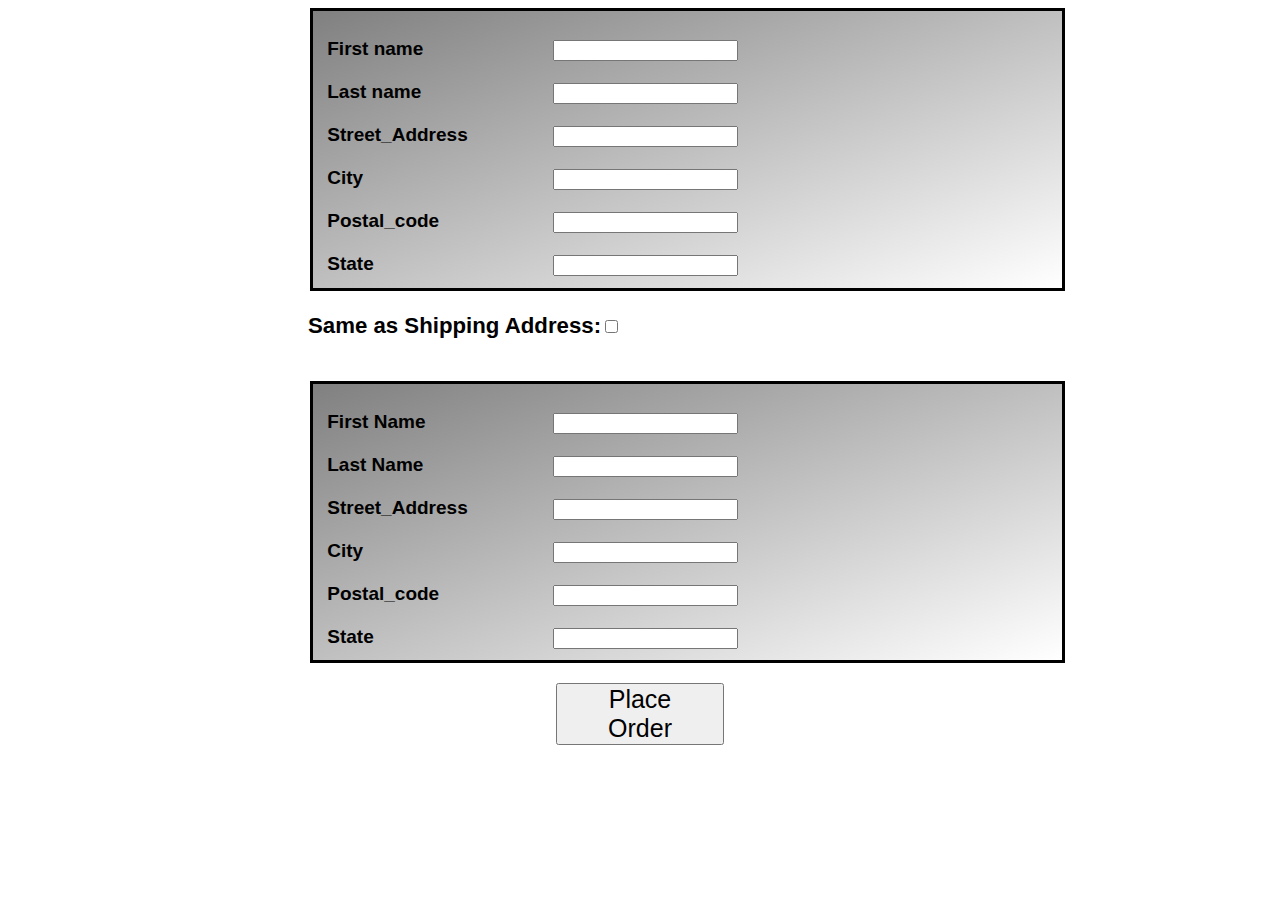
==== billing.html @ 21c8c977 "my fourth project" ====
<!DOCTYPE html>
<html>

<head>
    <link rel="stylesheet" href="billing.css">
    <!-- <script src="billing.js"></script> -->
</head>

<body>

    <div class="box">
        <form action="" method="post" name="myForm" id="form1">
        <fieldset class="fieldset">

            <div class="box1">
                <label for="ShippingAd">First name</label>
                <input id="ShippingAd" type="text">
            </div>


            <div class="box1">
                <label for="ShippingAd1">Last name</label>
                <input id="ShippingAd1" type="text">

            </div>

            <div class="box1">
                <label for="ShippingAd2">Street_Address</label>
                <input id="ShippingAd2" type="text">
            </div>

            <div class="box1">
                <label for="ShippingAd6">City</label>
                <input id="ShippingAd6" type="text">
            </div>

            <div class="box1">
                <label for="ShippingAd9">Postal_code</label>
                <input id="ShippingAd9" type="text">
            </div>

            <div class="box1">
                <label for="ShippingAd12">State</label>
                <input id="ShippingAd12" type="text">
            </div>


        </fieldset>
       
    </div>

    <div class="box2">

        <label for="myCheck">
            <h3>Same as Shipping Address:<input type="checkbox" name="" id="myCheck" onclick="myFunction()">
        </label>
    </div>

    <div class="box1">
     
        <fieldset class="fieldset">

            <div class="box1">
                <label for="BillingAd">First Name</label>
                <input id="BillingAd" type="text">
            </div>

            <div class="box1">
                <label for="BillingAd1">Last Name</label>
                <input id="BillingAd1" type="text">
            </div>

            <div class="box1">
                <label for="BillingAd2">Street_Address</label>
                <input id="BillingAd2" type="text">
            </div>



            <div class="box1">
                <label for="BillingAd6">City</label>
                <input id="BillingAd6" type="text">
            </div>
            <div class="box1">
                <label for="BillingAd9">Postal_code</label>
                <input id="BillingAd9" type="text">
            </div>
            <div class="box1">
                <label for="BillingAd12">State</label>
                <input id="BillingAd12" type="text">
            </div>




        </fieldset>
       
    </div>

    <div class="box1">
    <button class="btn" id="validationBtn" type="btnSubmit" onclick="validateForm()">Place Order</button>
</form>
    </div>

    <script src="billing.js"></script>
    
</body>

</html>
---- billing.css ----
body{
    font-size:19px;
    font-family: Arial, Helvetica, sans-serif;
    padding: 0px 300px;
    
}

.box1{
    padding-top: 20px;
  
}

.box1 label{
    width: 220px;
    display: inline-block;
}

.fieldset{
    width: 80vh;
    border: 3px solid black;
    background-image: linear-gradient(to bottom right, grey, white) 
}

label{
    font-weight: bold;
}

button{
    padding: 0px 25px;
    margin: 0px 248px;
    font-size: 25px;
}



/* .box1 input{
    display: inline-block;
} */
/* 
box1label{
width: 250px;
display: inline-block;
} */
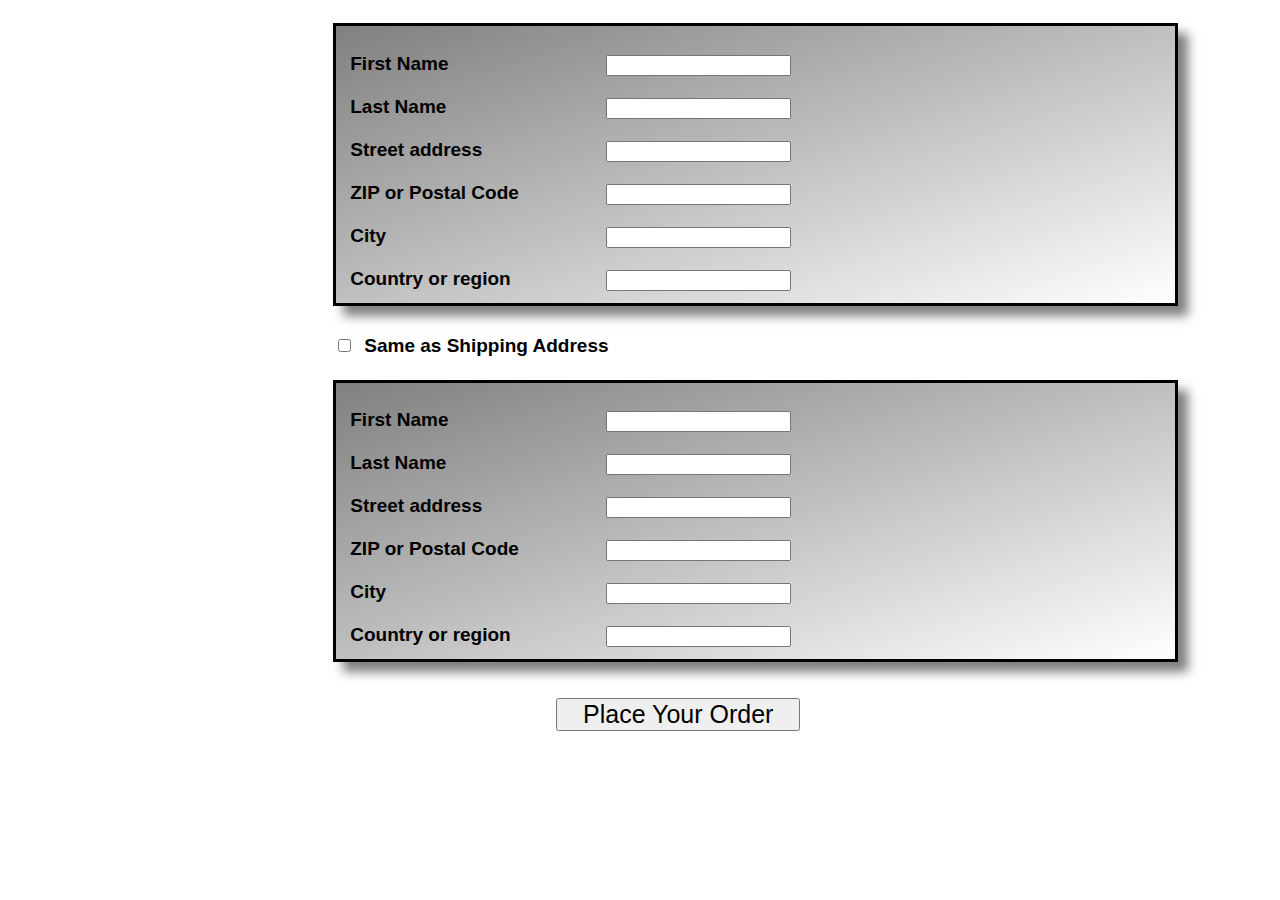
==== commit 1a5d6154: "my first update" ====
--- a/billing.html
+++ b/billing.html
@@ -3,107 +3,88 @@
 
 <head>
     <link rel="stylesheet" href="billing.css">
-    <!-- <script src="billing.js"></script> -->
+    <script src="billing.js"></script>
 </head>
 
 <body>
+    <div class="box">
 
-    <div class="box">
-        <form action="" method="post" name="myForm" id="form1">
-        <fieldset class="fieldset">
+        <div class="form">
+            <form action="" method="post" name="address" id="form1" onsubmit=" return validateForm()">
 
-            <div class="box1">
-                <label for="ShippingAd">First name</label>
-                <input id="ShippingAd" type="text">
-            </div>
+                <fieldset class="fieldset">
+
+                    <div class="box1">
+                        <label for="fname">First Name</label>
+                        <input required type="text" id="fname" name="fname">
+                    </div>
+
+                    <div class="box1">
+                        <label for="lname">Last Name</label>
+                        <input required type="text" id="lname" name="lname">
+                    </div>
+
+                    <div class="box1">
+                        <label for="address">Street address</label>
+                        <input required type="text" id="street" name="address">
+
+                    </div>
+                    <div class="box1">
+                        <label for="postal">ZIP or Postal Code</label>
+                        <input required type="text" id="postal" name="postal">
+                    </div>
+                    <div class="box1">
+                        <label for="city">City</label>
+                        <input required type="text" id="city" name="city">
+                    </div>
+                    <div class="box1">
+                        <label for="country">Country or region</label>
+                        <input id="country" name="country" required>
+                </fieldset>
+
+                <input type="checkbox" id="check" name="check" onclick="copyAddress()">
+                <label for="check" class="check"> Same as Shipping Address</label>
+
+                <fieldset class="fieldset">
+                    <div class="box1">
+                        <label for="fbname">First Name</label>
+                        <input required type="text" id="fbname" name="fbname">
+                    </div>
+
+                    <div class="box1">
+                        <label for="lbname">Last Name</label>
+                        <input required type="text" id="lbname" name="lbname">
+                    </div>
+                    <div class="box1">
+                        <label for="baddress">Street address</label>
+                        <input type="text" id="bstreet" name="baddress" required>
+
+                    </div>
+                    <div class="box1">
+                        <label for="bpostal">ZIP or Postal Code</label>
+                        <input required type="text" id="bpostal" name="bpostal" enterkeyhint="next">
+                    </div>
+                    <div class="box1">
+                        <label for="bcity">City</label>
+                        <input required type="text" id="bcity" name="bcity">
+                    </div>
+                    <div class="box1">
+                        <label for="bcountry">Country or region</label>
+                        <input id="bcountry" name="bcountry" required>
+                    </div>
+
+                </fieldset>
+                <div class="box1">
+                    <!-- <button class="btn" id="validationBtn" type="btnSubmit">Place Order<button> -->
+                    <input class="btn" type="submit" value="Place Your Order" name="Submit">
+                </div>
 
 
-            <div class="box1">
-                <label for="ShippingAd1">Last name</label>
-                <input id="ShippingAd1" type="text">
+            </form>
+        </div>
 
-            </div>
+        <script src="billing.js"></script>
 
-            <div class="box1">
-                <label for="ShippingAd2">Street_Address</label>
-                <input id="ShippingAd2" type="text">
-            </div>
-
-            <div class="box1">
-                <label for="ShippingAd6">City</label>
-                <input id="ShippingAd6" type="text">
-            </div>
-
-            <div class="box1">
-                <label for="ShippingAd9">Postal_code</label>
-                <input id="ShippingAd9" type="text">
-            </div>
-
-            <div class="box1">
-                <label for="ShippingAd12">State</label>
-                <input id="ShippingAd12" type="text">
-            </div>
-
-
-        </fieldset>
-       
-    </div>
-
-    <div class="box2">
-
-        <label for="myCheck">
-            <h3>Same as Shipping Address:<input type="checkbox" name="" id="myCheck" onclick="myFunction()">
-        </label>
-    </div>
-
-    <div class="box1">
-     
-        <fieldset class="fieldset">
-
-            <div class="box1">
-                <label for="BillingAd">First Name</label>
-                <input id="BillingAd" type="text">
-            </div>
-
-            <div class="box1">
-                <label for="BillingAd1">Last Name</label>
-                <input id="BillingAd1" type="text">
-            </div>
-
-            <div class="box1">
-                <label for="BillingAd2">Street_Address</label>
-                <input id="BillingAd2" type="text">
-            </div>
-
-
-
-            <div class="box1">
-                <label for="BillingAd6">City</label>
-                <input id="BillingAd6" type="text">
-            </div>
-            <div class="box1">
-                <label for="BillingAd9">Postal_code</label>
-                <input id="BillingAd9" type="text">
-            </div>
-            <div class="box1">
-                <label for="BillingAd12">State</label>
-                <input id="BillingAd12" type="text">
-            </div>
-
-
-
-
-        </fieldset>
-       
-    </div>
-
-    <div class="box1">
-    <button class="btn" id="validationBtn" type="btnSubmit" onclick="validateForm()">Place Order</button>
-</form>
-    </div>
-
-    <script src="billing.js"></script>
-    
 </body>
 
 </html>--- a/billing.css
+++ b/billing.css
@@ -11,34 +11,49 @@
 }
 
 .box1 label{
-    width: 220px;
+    width: 250px;
     display: inline-block;
 }
 
+
 .fieldset{
-    width: 80vh;
+    width: 90vh;
     border: 3px solid black;
-    background-image: linear-gradient(to bottom right, grey, white) 
+    background-image: linear-gradient(to bottom right, grey, white) ;
+    margin: 23px 25px;
+    box-shadow: 10px 10px 10px rgba(0, 0, 0, 0.5);
 }
 
 label{
     font-weight: bold;
 }
 
-button{
+.btn{
     padding: 0px 25px;
-    margin: 0px 248px;
+    margin: -7px 248px;
     font-size: 25px;
 }
 
 
+/* button{
+    padding: 0px 25px;
+    margin: 0px 248px;
+    font-size: 25px;
+} */
+#check{
+margin-left: 30px;
+margin-top: 10px;  
+}
 
-/* .box1 input{
-    display: inline-block;
-} */
-/* 
-box1label{
-width: 250px;
-display: inline-block;
-} */
+.check{
+margin-left: 5px; 
+margin-top: 10px;     
+}
 
+
+
+
+
+
+
+
